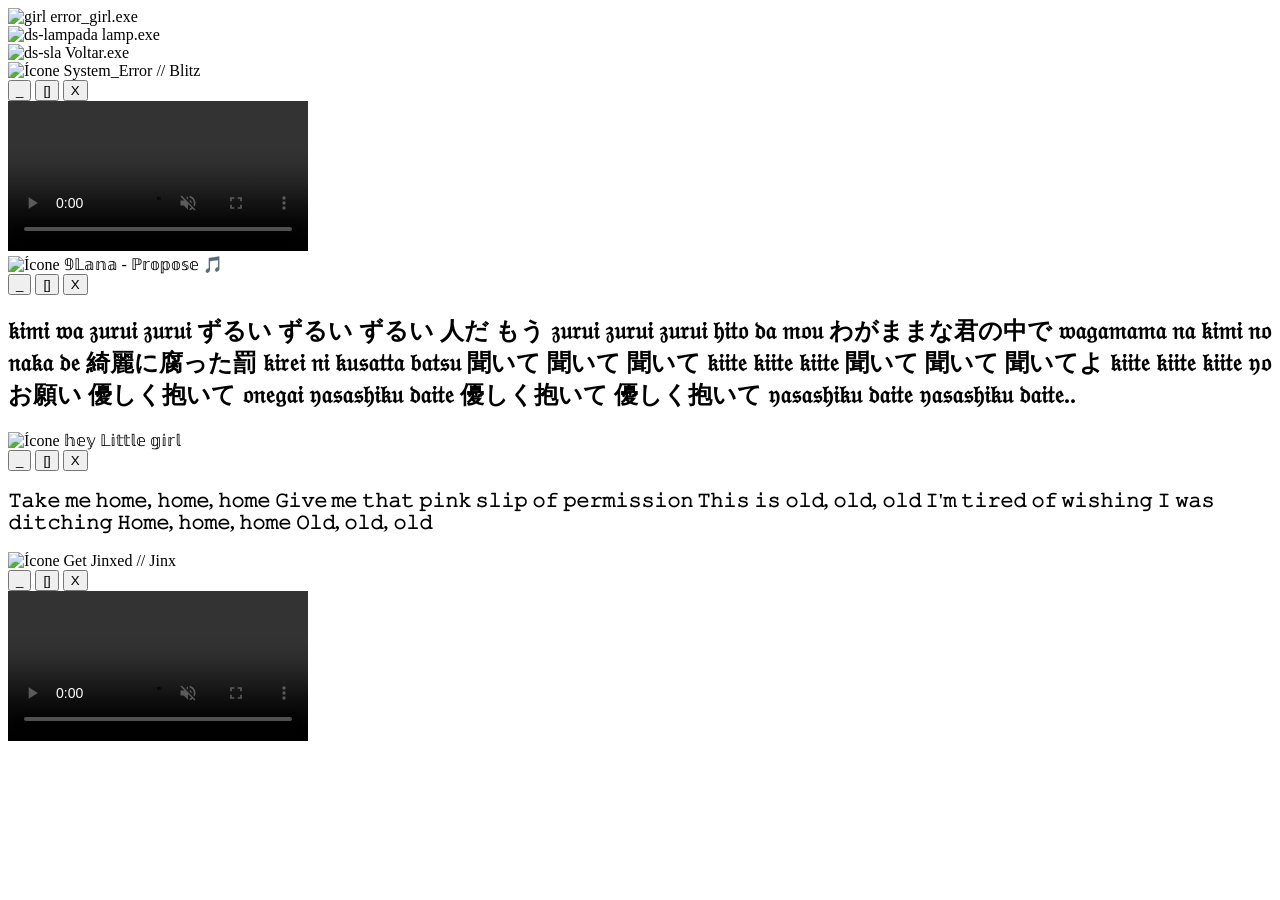
==== reverse.html @ 957d3219 "Add files via upload" ====
<!DOCTYPE html>
<html lang="pt-br">
<head>
    <meta charset="UTF-8">
    <meta name="viewport" content="width=device-width, initial-scale=1.0">
    <title>Meu Site - Reverse Mode 💜</title>
    <link rel="stylesheet" href="dark.css">
</head>
<body onclick="iniciarMusicaFundoReverse()">

    <!-- Música de fundo geral do modo escuro -->
    <audio id="musica-fundo-reverse" loop>
        <source src="01 Babooshka.mp3">
    </audio>

    <!-- Elementos Decorativos Soltos (Desktop Icons) -->
    <div class="desktop-icons">
        <!-- Ícone da Garota no lugar do Game Boy -->
        <div class="decoracao-tela ds-girl" onclick="alert('𝕴 𝕾𝖔𝖗𝖗𝖞...𝕾𝖔𝖗𝖗𝖞.𝕾𝖔𝖗𝖗𝖞 ')">
            <img src="girl...gif" alt="girl">
            <span class="tag-desktop">error_girl.exe</span>
        </div>

        <!-- Ícone da Lâmpada logo abaixo -->
        <div class="decoracao-tela ds-lampada" onclick="alert('....')">
            <img src="lampada.gif" alt="ds-lampada">
            <span class="tag-desktop">lamp.exe</span>
        </div>

        <!-- Ícone da Lixeira / Voltar -->
        <div class="decoracao-tela ds-sla" onclick="alert('Voltando para a superfície... 🌸'); window.location.href='art.html';">
            <img src="ooooo.gif" alt="ds-sla">
            <span class="tag-desktop">Voltar.exe</span>
        </div>
    </div>

    <!-- JANELA 1 - Vídeo do Blitz -->
    <div class="janela">
        <div class="barra-titulo">
            <span class="titulo">
                <img src="girl2.gif" class="icone-barra" alt="Ícone">
                System_Error // Blitz
            </span>
            <div class="controles">
                <button class="btn">_</button>
                <button class="btn">[]</button>
                <button class="btn">X</button>
            </div>
        </div>
        <div class="conteudo">
            <video class="video-janela" controls autoplay loop muted>
                <source src="blitz.mp4" type="video/mp4">
            </video>
        </div>
    </div>

    <!-- JANELA 2 - Música 9Lana (Pausa o fundo ao clicar) -->
    <div class="janela2" onclick="event.stopPropagation(); document.getElementById('musica-fundo-reverse').pause(); document.getElementById('musica-dark2').play();">
        <div class="barra-titulo">
            <span class="titulo">
                <img src="girl2.gif" class="icone-barra" alt="Ícone">
                𝟡𝕃𝕒𝕟𝕒 - ℙ𝕣𝕠𝕡𝕠𝕤𝕖 🎵
            </span>
            <div class="controles">
                <button class="btn" onclick="event.stopPropagation(); document.getElementById('musica-dark2').pause();">_</button>
                <button class="btn">[]</button>
                <button class="btn" onclick="event.stopPropagation(); document.getElementById('musica-dark2').pause();">X</button>
            </div>
        </div>
        <div class="conteudo">
            <h2>𝔨𝔦𝔪𝔦 𝔴𝔞 𝔷𝔲𝔯𝔲𝔦 𝔷𝔲𝔯𝔲𝔦 ずるい ずるい ずるい 人だ もう 𝔷𝔲𝔯𝔲𝔦 𝔷𝔲𝔯𝔲𝔦 𝔷𝔲𝔯𝔲𝔦 𝔥𝔦𝔱𝔬 𝔡𝔞 𝔪𝔬𝔲 わがままな君の中で 𝔴𝔞𝔤𝔞𝔪𝔞𝔪𝔞 𝔫𝔞 𝔨𝔦𝔪𝔦 𝔫𝔬 𝔫𝔞𝔨𝔞 𝔡𝔢 綺麗に腐った罰 𝔨𝔦𝔯𝔢𝔦 𝔫𝔦 𝔨𝔲𝔰𝔞𝔱𝔱𝔞 𝔟𝔞𝔱𝔰𝔲 聞いて 聞いて 聞いて 𝔨𝔦𝔦𝔱𝔢 𝔨𝔦𝔦𝔱𝔢 𝔨𝔦𝔦𝔱𝔢 聞いて 聞いて 聞いてよ 𝔨𝔦𝔦𝔱𝔢 𝔨𝔦𝔦𝔱𝔢 𝔨𝔦𝔦𝔱𝔢 𝔶𝔬 お願い 優しく抱いて 𝔬𝔫𝔢𝔤𝔞𝔦 𝔶𝔞𝔰𝔞𝔰𝔥𝔦𝔨𝔲 𝔡𝔞𝔦𝔱𝔢 優しく抱いて 優しく抱いて 𝔶𝔞𝔰𝔞𝔰𝔥𝔦𝔨𝔲 𝔡𝔞𝔦𝔱𝔢 𝔶𝔞𝔰𝔞𝔰𝔥𝔦𝔨𝔲 𝔡𝔞𝔦𝔱𝔢..</h2>
        </div>

        <audio id="musica-dark2" loop>
            <source src="9Lana_-_-_Propose_(Rilds.com).mp3" type="audio/mpeg">
        </audio>
    </div>

    <!-- JANELA 3 - Espaço para Música Dark 2 -->
    <div class="janela3" onclick="event.stopPropagation(); document.getElementById('musica-fundo-reverse').pause(); document.getElementById('musica-dark3').play();">
        <div class="barra-titulo">
            <span class="titulo">
                <img src="girl2.gif" class="icone-barra" alt="Ícone">
                𝕙𝕖𝕪 𝕃𝕚𝕥𝕥𝕝𝕖 𝕘𝕚𝕣𝕝
            </span>
            <div class="controles">
                <button class="btn" onclick="event.stopPropagation(); document.getElementById('musica-dark3').pause();">_</button>
                <button class="btn">[]</button>
                <button class="btn" onclick="event.stopPropagation(); document.getElementById('musica-dark3').pause();">X</button>
            </div>
        </div>
        <div class="conteudo-tabela3">
            <h3>𝚃𝚊𝚔𝚎 𝚖𝚎 𝚑𝚘𝚖𝚎, 𝚑𝚘𝚖𝚎, 𝚑𝚘𝚖𝚎 𝙶𝚒𝚟𝚎 𝚖𝚎 𝚝𝚑𝚊𝚝 𝚙𝚒𝚗𝚔 𝚜𝚕𝚒𝚙 𝚘𝚏 𝚙𝚎𝚛𝚖𝚒𝚜𝚜𝚒𝚘𝚗 𝚃𝚑𝚒𝚜 𝚒𝚜 𝚘𝚕𝚍, 𝚘𝚕𝚍, 𝚘𝚕𝚍 𝙸'𝚖 𝚝𝚒𝚛𝚎𝚍 𝚘𝚏 𝚠𝚒𝚜𝚑𝚒𝚗𝚐 𝙸 𝚠𝚊𝚜 𝚍𝚒𝚝𝚌𝚑𝚒𝚗𝚐 𝙷𝚘𝚖𝚎, 𝚑𝚘𝚖𝚎, 𝚑𝚘𝚖𝚎 𝙾𝚕𝚍, 𝚘𝚕𝚍, 𝚘𝚕𝚍</h3>
        </div>
        
        <audio id="musica-dark3" loop>
            <source src="Nurse's Office - Melanie Martinez.mp3" type="audio/mpeg">
        </audio>
    </div>

    <!-- JANELA 4 - Vídeo da Jinx -->
    <div class="janela4">
        <div class="barra-titulo">
            <span class="titulo">
                <img src="girl2.gif" class="icone-barra" alt="Ícone">
                Get Jinxed // Jinx
            </span>
            <div class="controles">
                <button class="btn">_</button>
                <button class="btn">[]</button>
                <button class="btn">X</button>
            </div>
        </div>
        <div class="conteudo-tabela4">
            <video class="video-janela" controls autoplay loop muted>
                <source src="jinx.mp4" type="video/mp4">
            </video>
        </div>
    </div>

    <!-- Script de Controle de Áudio Inteligente -->
    <script>
        function iniciarMusicaFundoReverse() {
            var bgMusic = document.getElementById('musica-fundo-reverse');
            var mJanela2 = document.getElementById('musica-dark2');
            var mJanela3 = document.getElementById('musica-dark3');
            
            // Se alguma música de janela estiver tocando, não inicia o som de fundo
            if (mJanela2 && !mJanela2.paused) return;
            if (mJanela3 && !mJanela3.paused) return;
            
            if (bgMusic && bgMusic.paused) {
                bgMusic.play().catch(function(e) { console.log("Aguardando clique inicial..."); });
            }
        }
    </script>
</body>
</html>
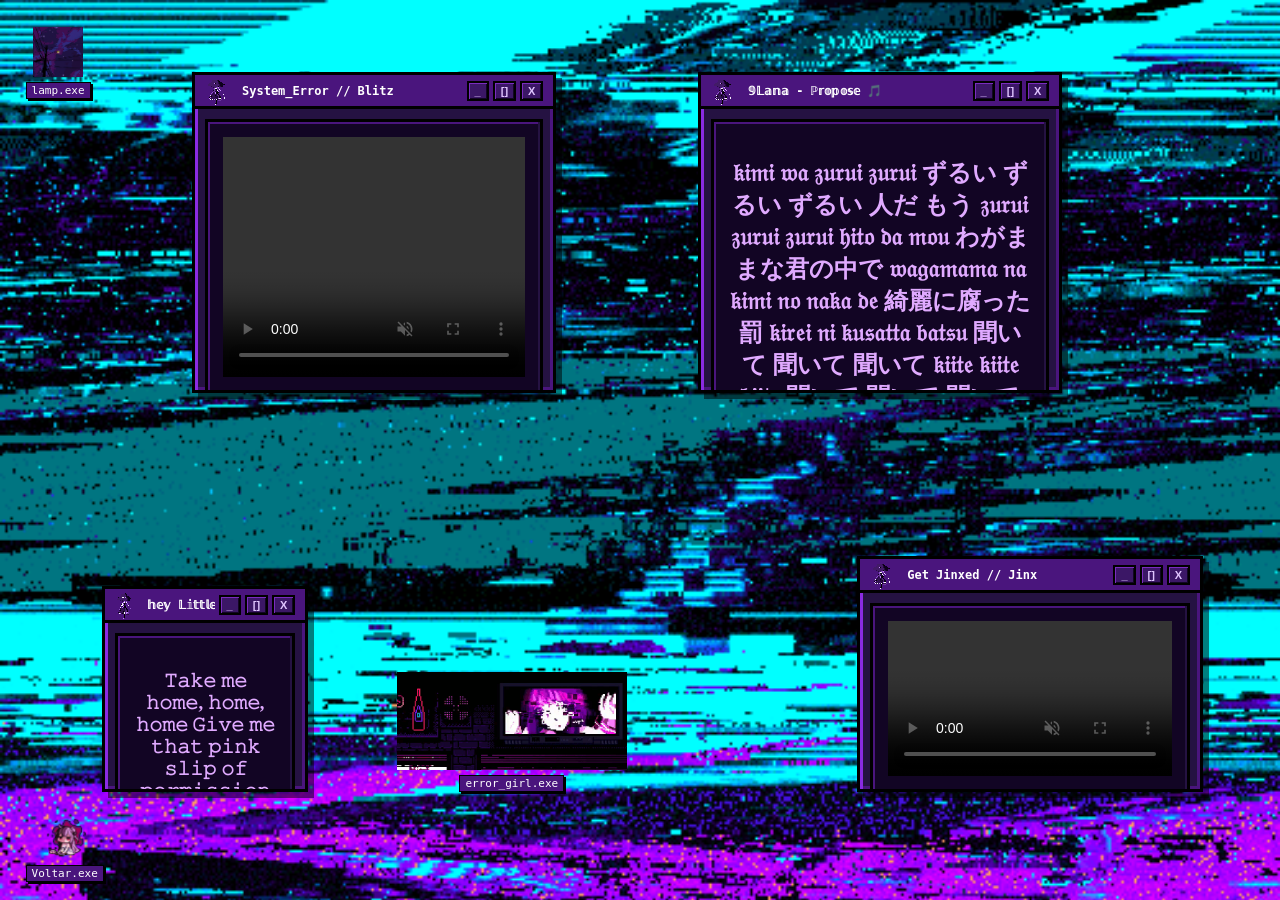
==== commit 461cc687: "Update reverse.html" ====
--- a/reverse.html
+++ b/reverse.html
@@ -28,7 +28,7 @@
         </div>
 
         <!-- Ícone da Lixeira / Voltar -->
-        <div class="decoracao-tela ds-sla" onclick="alert('Voltando para a superfície... 🌸'); window.location.href='art.html';">
+        <div class="decoracao-tela ds-sla" onclick="alert('Voltando para a superfície... 🌸'); window.location.href='index.html';">
             <img src="ooooo.gif" alt="ds-sla">
             <span class="tag-desktop">Voltar.exe</span>
         </div>
@@ -135,4 +135,4 @@
         }
     </script>
 </body>
-</html>+</html>
--- a/dark.css
+++ b/dark.css
@@ -0,0 +1,315 @@
+body {
+    background-image: url("glitch\ roxo.gif"); /* CORRIGIDO: Nome sem espaços */
+    background-size: cover;
+    background-attachment: fixed;
+    background-color: #1a0933; /* Roxo escuro caso o gif demore a carregar */
+    text-align: center;
+    font-family: fantasy;
+    margin: 0;
+    padding: 0;
+    overflow-x: hidden;
+    min-height: 100vh;
+    color: #cda2fc;
+}
+
+img {
+    max-width: 100%;
+    height: auto;
+}
+
+/* ================= JANELAS DO SITE (VERSÃO REVERSE / DARK) ================= */
+
+.janela {
+    position: absolute;
+    top: 8vh;          
+    left: 15vw;         
+    width: 28vw;       
+    height: 35vh;      
+    background: #251242; /* Mudou de rosa para roxo médio */
+    border: 3px solid #000000;
+    box-shadow: inset 3px 3px 0px #8a2be2, inset -3px -3px 0px #4a157d, 6px 6px 0px rgba(0, 0, 0, 0.5);  
+    border-radius: 0px; 
+    overflow: hidden;
+    image-rendering: pixelated;
+    z-index: 10;
+}
+
+.janela2 {
+    position: absolute;
+    top: 8vh;        
+    right: 17vw;       
+    width: 28vw;       
+    height: 35vh;      
+    background: #251242; 
+    border: 3px solid #000000;
+    box-shadow: inset 3px 3px 0px #8a2be2, inset -3px -3px 0px #4a157d, 6px 6px 0px rgba(0, 0, 0, 0.5);  
+    border-radius: 0px; 
+    overflow: hidden;
+    image-rendering: pixelated;
+    z-index: 10;
+}
+
+.janela3 {
+    position: absolute;
+    bottom: 12vh;          
+    left: 8vw;         
+    width: 200px;       
+    height: 200px;      
+    background: #251242; 
+    border: 3px solid #000000;
+    box-shadow: inset 3px 3px 0px #8a2be2, inset -3px -3px 0px #4a157d, 6px 6px 0px rgba(0, 0, 0, 0.5);  
+    border-radius: 0px; 
+    overflow: hidden;
+    image-rendering: pixelated;
+    z-index: 10;
+}
+
+.janela4 {
+    position: absolute;
+    bottom: 12vh;          
+    right: 6vw;         
+    width: 340px;       
+    height: 230px;      
+    background: #251242; 
+    border: 3px solid #000000;
+    box-shadow: inset 3px 3px 0px #8a2be2, inset -3px -3px 0px #4a157d, 6px 6px 0px rgba(0, 0, 0, 0.5);  
+    border-radius: 0px; 
+    overflow: hidden;
+    image-rendering: pixelated;
+    z-index: 10;
+}
+
+/* ================= REGRAS DE CONTEÚDO DAS JANELAS ================= */
+
+.barra-titulo {
+    background: #4a157d; /* Mudou de rosa choque para roxo escuro */
+    border-bottom: 3px solid #000000;
+    color: #ffffff;
+    padding: 6px 10px;
+    display: flex;
+    justify-content: space-between;
+    align-items: center;
+    font-size: 12px;
+    font-family: monospace; 
+    font-weight: bold;
+    height: 34px;
+    box-sizing: border-box;
+}
+
+.barra-titulo .titulo {
+    display: flex;
+    align-items: center;
+    white-space: nowrap;    
+    overflow: hidden;       
+    text-overflow: ellipsis;
+    padding-right: 15px;    
+    flex: 1;                
+}
+
+.controles {
+    display: flex;
+    flex-shrink: 0; 
+}
+
+.controles .btn {
+    background: #3b1766; /* Botões roxos */
+    border: 2px solid #000000;
+    box-shadow: inset 1px 1px 0px #7b2cbf, inset -1px -1px 0px #120524;
+    color: #dfc5fe;
+    font-weight: bold;
+    cursor: pointer;
+    font-size: 11px;
+    padding: 2px 6px;
+    margin-left: 4px;
+    display: inline-block;
+}
+
+.controles .btn:active {
+    box-shadow: inset 1px 1px 0px #120524, inset -1px -1px 0px #7b2cbf;
+    padding: 3px 5px 1px 7px;
+}
+
+.conteudo, .conteudo-tabela3, .conteudo-tabela4 {
+    padding: 15px;
+    color: #e0aaff; /* Texto lilás claro para dar leitura no escuro */
+    background: #120524; /* Fundo interno das caixas virou preto-roxo */
+    border: 3px solid #000000;
+    margin: 10px;
+    height: calc(100% - 75px); 
+    box-shadow: inset -2px -2px 0px #251242, inset 2px 2px 0px #4a157d;
+    overflow-y: auto;
+}
+
+.icone-barra {
+    width: 30px;         
+    height: 30px;        
+    vertical-align: middle; 
+    margin-right: 7px;   
+    image-rendering: pixelated; 
+}
+
+/* ================= ELEMENTOS DECORATIVOS RETRÔ SOLTOS ================= */
+
+.decoracao-tela {
+    position: absolute;
+    display: flex;
+    flex-direction: column;
+    align-items: center;
+    cursor: pointer;
+    z-index: 15; 
+    transition: transform 0.2s, filter 0.2s;
+}
+
+.decoracao-tela img {
+    width: 50px; /* <--- ISSO PODE ESTAR TRAVANDO O TAMANHO! */
+    height: 50px;
+    object-fit: contain;
+}
+.decoracao-tela:hover {
+    filter: drop-shadow(0px 0px 8px #8a2be2); /* Brilho neon roxo no hover */
+    transform: scale(1.1);
+}
+
+.tag-desktop {
+    margin-top: 5px;
+    font-family: monospace;
+    font-size: 11px;
+    color: #ffffff;
+    background-color: #4a157d;
+    padding: 1px 5px;
+    border: 1px solid #000000;
+    box-shadow: 2px 2px 0px #000000;
+    white-space: nowrap;
+}
+
+/* Posições dos Elementos (Mantendo as regras do seu art.css, mas prontas para os novos nomes) */
+.ds-gameboy { top: 3vh; left: 2vw; }
+.ds-gameboy img { width: 65px; }
+
+
+/* =================================================================
+   POSIÇÕES DOS ELEMENTOS NO DESKTOP (AJUSTADO PARA REVERSE MODE)
+   ================================================================= */
+
+/* A LÂMPADA agora ocupa o lugar onde a garota estava antes (topo esquerdo) */
+.ds-lampada { 
+    top: 3vh; 
+    left: 2vw; 
+} 
+.ds-lampada img { 
+    width: 65px; /* Tamanho padrão de ícone que o gameboy/girl usavam */
+}
+
+/* A GIRL agora fica posicionada no espaço entre a Janela 3 e a Janela 4 */
+.ds-girl { 
+    bottom: 12vh; 
+    left: 31vw;   /* Reajustado para acomodar o tamanho gigante sem colidir com o Paint */
+} 
+.ds-girl img { 
+    width: 230px !important;  /* BEM MAIOR: Subiu para 230px! */
+    height: auto !important; 
+}
+/* Mantendo os outros elementos originais do seu site intactos nos seus devidos lugares */
+.ds-sla { bottom: 2vh; left: 2vw; }
+.ds-sla img { width: 55px; }
+
+.ds-webcore { top: 2vh; left: 50%; transform: translateX(-50%); }
+.ds-webcore img { width: 45px; }
+
+.ds-softlov {
+    position: absolute;
+    top: 8vh;
+    right: 2vw; 
+    z-index: 15;
+}
+.ds-softlov img { 
+    width: 140px; 
+    height: auto;
+}
+
+/* Paint / Arte Pixel no Centro Fixo (Agora com bordas escuras) */
+.ds-artepixel {
+    position: absolute;
+    bottom: 12vh;              
+    left: 46%; 
+    transform: translateX(-50%); 
+    border: 3px solid #000000;   
+    box-shadow: 6px 6px 0px rgba(0, 0, 0, 0.6);
+    opacity: 1;
+    z-index: 15;
+}
+.ds-artepixel .img-paint {
+    width: 250px; 
+    height: auto;
+}
+
+.ds-artepixel .conteudo-paint {
+    position: absolute;
+    top: 11.5%;       
+    left: 15%;      
+    width: 79.5%;       
+    height: 64.5%;    
+    object-fit: fill; 
+}
+
+.desktop-icons {
+    display: block;
+}
+
+/* ================= ADAPTAÇÃO MOBILE (PERFEITA) ================= */
+@media (max-width: 900px) {
+    body {
+        overflow-y: auto; 
+        padding: 20px 10px;
+        display: flex;
+        flex-direction: column;
+        align-items: center;
+        gap: 25px; 
+    }
+    .desktop-icons {
+        display: flex;
+        justify-content: center;
+        gap: 20px;
+        width: 100%;
+        margin-bottom: 10px;
+        flex-wrap: wrap;
+    }
+    .ds-gameboy, .ds-girl, .ds-lampada, .ds-lixeira, .ds-webcore, .ds-softlov {
+        position: static !important;
+        transform: none !important;
+    }
+    .janela, .janela2, .janela3, .janela4 {
+        position: static !important; 
+        width: 90vw !important;     
+        max-width: 500px;
+        height: auto !important;    
+        min-height: 250px;
+        box-sizing: border-box;
+    }
+    .conteudo, .conteudo-tabela3, .conteudo-tabela4 {
+        height: auto !important; 
+        min-height: 120px;
+    }
+    .ds-artepixel {
+        position: static !important;
+        margin-top: 20px;
+        max-width: 90vw;
+        transform: none !important;
+    }
+    .ds-artepixel .img-paint {
+        width: 100% !important;
+        max-width: 250px;
+    }
+}
+
+/* Faz os vídeos se encaixarem por completo sem cortar nada */
+.video-janela {
+    width: 100%;
+    height: 100%;
+    max-width: 100%;
+    max-height: 100%;
+    object-fit: contain; 
+    display: block;
+    margin: auto; 
+    background-color: #000000; 
+}
